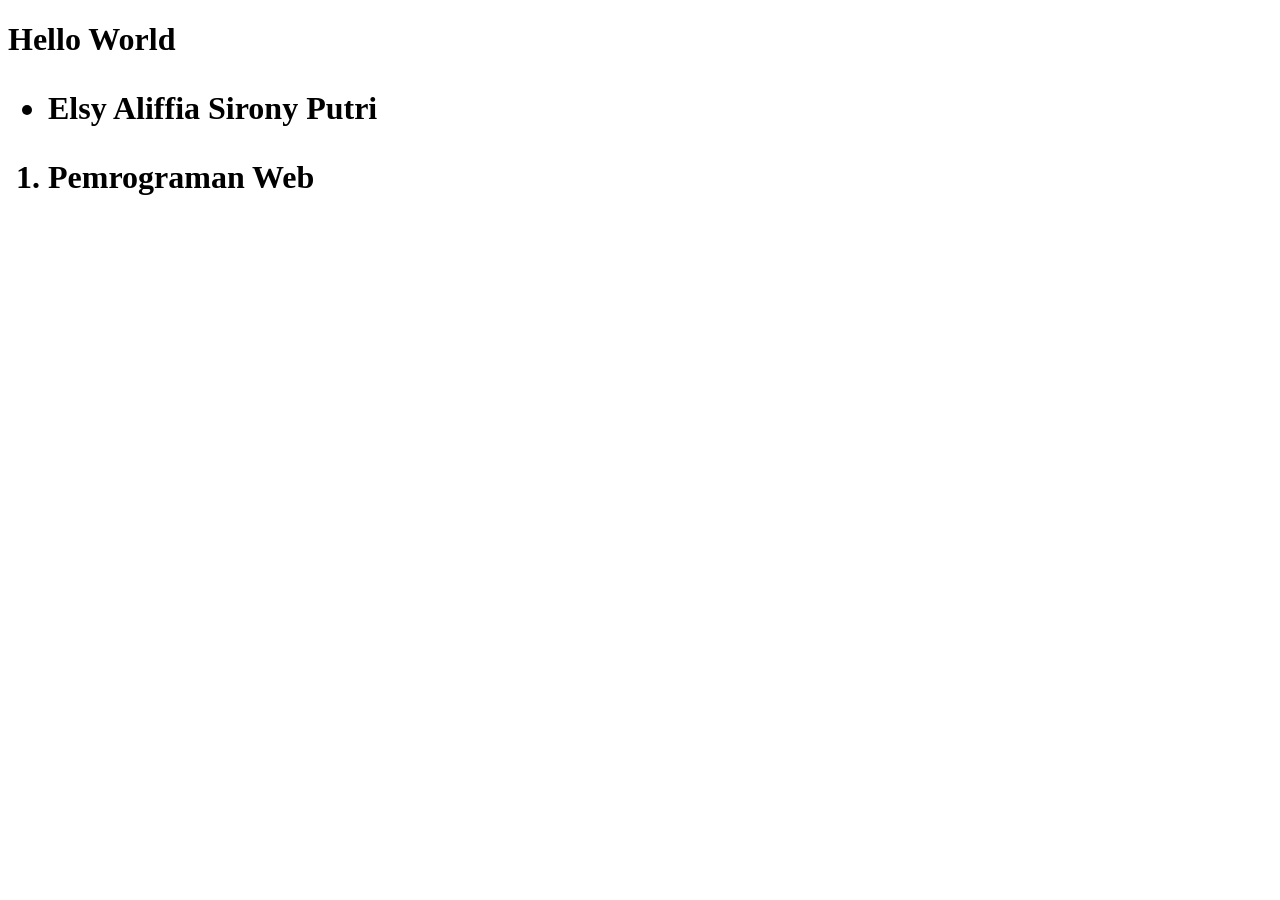
==== index.html @ 86c32e0d "Pertemuan 1" ====
<!doctype html>

<html>

<head>
    <title>Pertemuan 1</title>
</head>
<body>
    <h1>
        Hello World

        <ul>
            <li>
                Elsy Aliffia Sirony Putri
            </li>
        </ul>

        <ol>
            <li>
                Pemrograman Web
            </li>
        </ol>
    </h1>
</body>
</html>
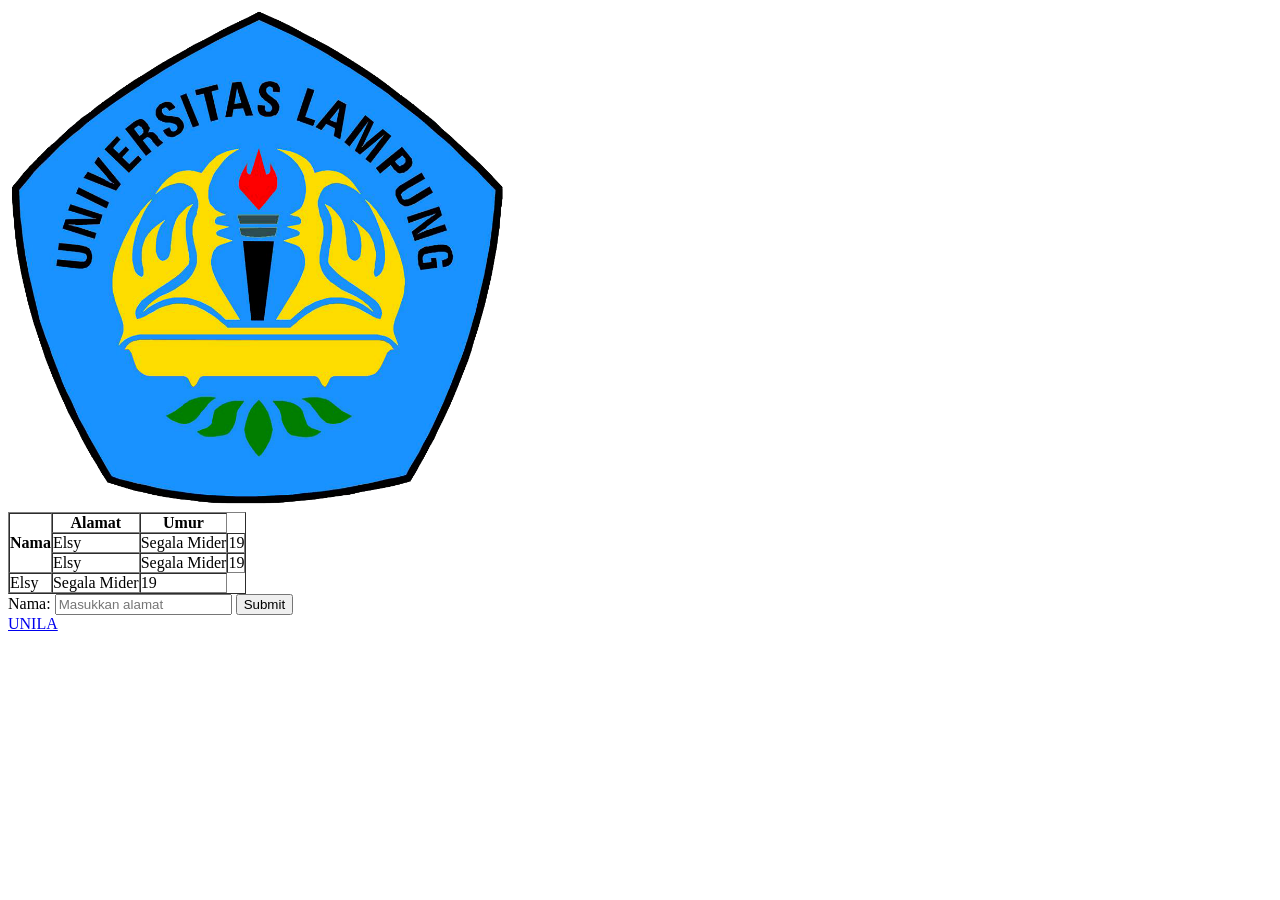
==== commit 1e95ba26: "Pertemuan 2" ====
--- a/index.html
+++ b/index.html
@@ -1,25 +1,47 @@
-<!doctype html>
-
-<html>
-
-<head>
-    <title>Pertemuan 1</title>
-</head>
-<body>
-    <h1>
-        Hello World
-
-        <ul>
-            <li>
-                Elsy Aliffia Sirony Putri
-            </li>
-        </ul>
-
-        <ol>
-            <li>
-                Pemrograman Web
-            </li>
-        </ol>
-    </h1>
-</body>
+<!DOCTYPE html>
+<html lang="en">
+<head>
+    <meta charset="UTF-8">
+    <meta name="viewport" content="width=device-width, initial-scale=1.0">
+    <title>Pertemuan2</title>
+</head>
+<body>
+    <img src="Logo_UnivLampung.png" width="500" height="500">
+
+    <table border="1" cellpadding="0" cellspacing="0">
+        <tr>
+            <th rowspan="3">Nama</th>
+            <th>Alamat</th>
+            <th>Umur</th>
+        </tr>
+        <tr>
+            <td>Elsy</td>
+            <td>Segala Mider</th>
+            <td>19</td>
+        </tr>
+        <tr>
+            <td>Elsy</td>
+            <td>Segala Mider</th>
+            <td>19</td>
+        </tr>
+        <tr>
+            <td>Elsy</td>
+            <td>Segala Mider</th>
+            <td>19</td>
+        </tr>
+    </table> 
+
+    <form action="ambil.html" method="GET">
+        <label>Nama:</label>
+        <input id="nama" type="text" name="nama" placeholder="Masukkan alamat">
+
+        <button type="submit">Submit</button>
+    </form>
+
+    <a href="https://unila.ac.id" target="_blank">
+        UNILA
+    </a> 
+
+
+</body>
 </html>
